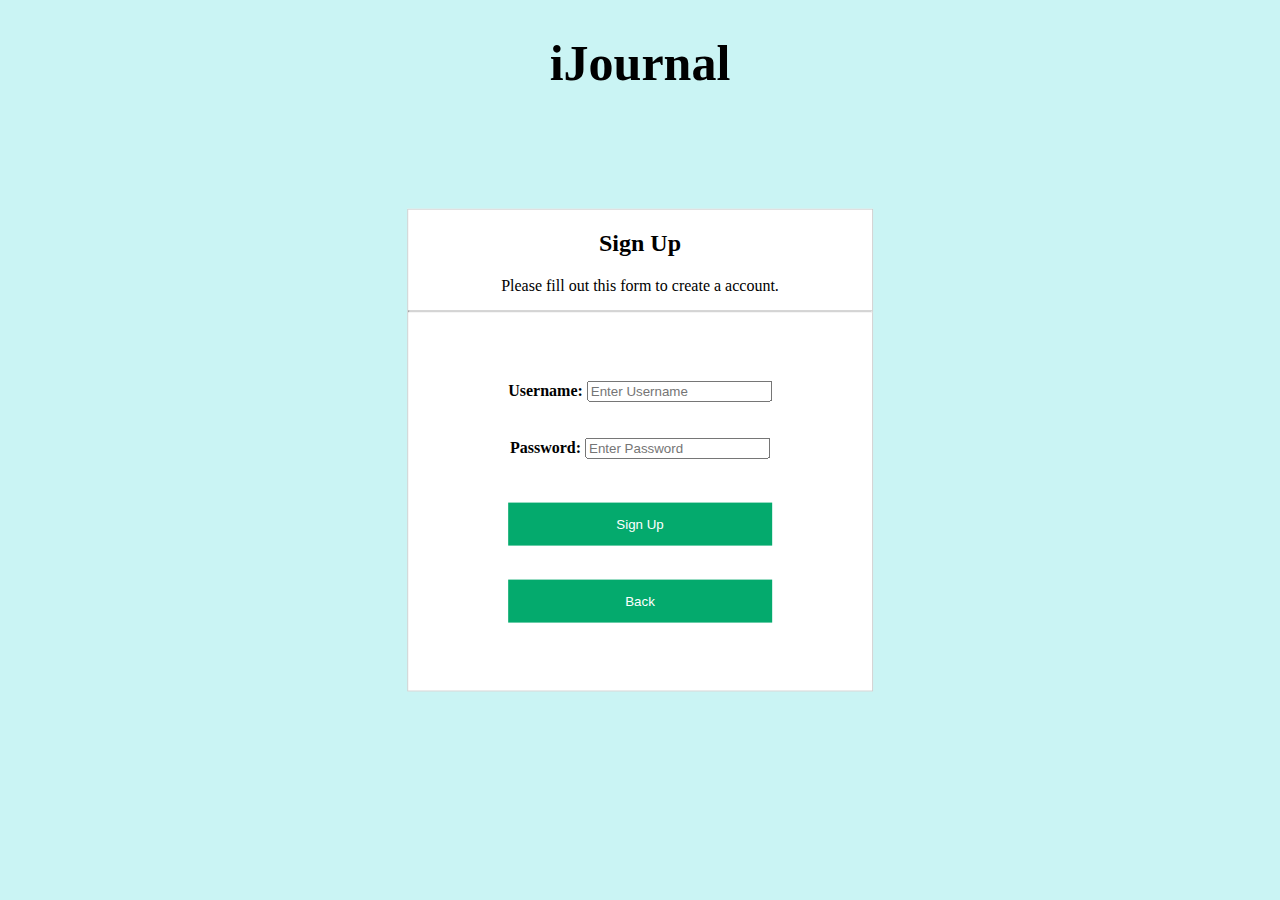
==== createaccount.html @ 1c9462b8 "CSS aspects for createaccount and index (login page)" ====
<!DOCTYPE html>
<html>

<head>
    <meta charset="UTF-8">
    <meta name="viewport" content="width=">
    <title>Create Account</title>
    <link rel="stylesheet" href="style.css">
</head>

<body>
    <div id="header">
        <h1>iJournal</h1>
    </div>
    <div class="container">
        <h2 id="header2">Sign Up</h2>
        <p id="header2">Please fill out this form to create a account.</p>
        <hr>
        <div id="credentials">
            <label for="createUsername"><b>Username: </b></label>
            <input type="text" placeholder="Enter Username" name="createUsername" required><br><br>
            <br>
            <label for="createPassword"><b>Password: </b></label>
            <input type="text" placeholder="Enter Password" name="createPassword" required><br><br>
            <br>
                <button type="submit" class="signup">Sign Up</button>
                <br><br>
                <button type="button" class="back">Back</button>
        </div>
    </div>
</body>

</html>
---- style.css ----
html {
  background-color: #caf4f4;
}

#header {
  font-size: 25px;
  text-align: center;
  font-family: cursive;
}

#credentials {
  text-align: center;
  display: flex;
  width: 100%;
  padding: 60px 100px;
  display: inline-block;
  box-sizing: border-box;
}

#journal {
  width: 50%;
  height: 200px;
  margin: 0 auto;
  display: flex;
  flex-direction: column;
  align-items: center;
  justify-content: center;
}

#entry {
  width: 100%;
  height: 100%;
}

#save {
  margin-top: 20px;
}

.container {
  background-color: white;
  position: fixed;
  top: 50%;
  left: 50%;
  transform: translate(-50%, -50%);
  border: 1px solid #ccc;
}

button {
  background-color: #04AA6D;
  color: white;
  padding: 14px 20px;
  margin: 8px 0;
  border: none;
  cursor: pointer;
  width: 100%;
}

#header2 {
  text-align: center;
}
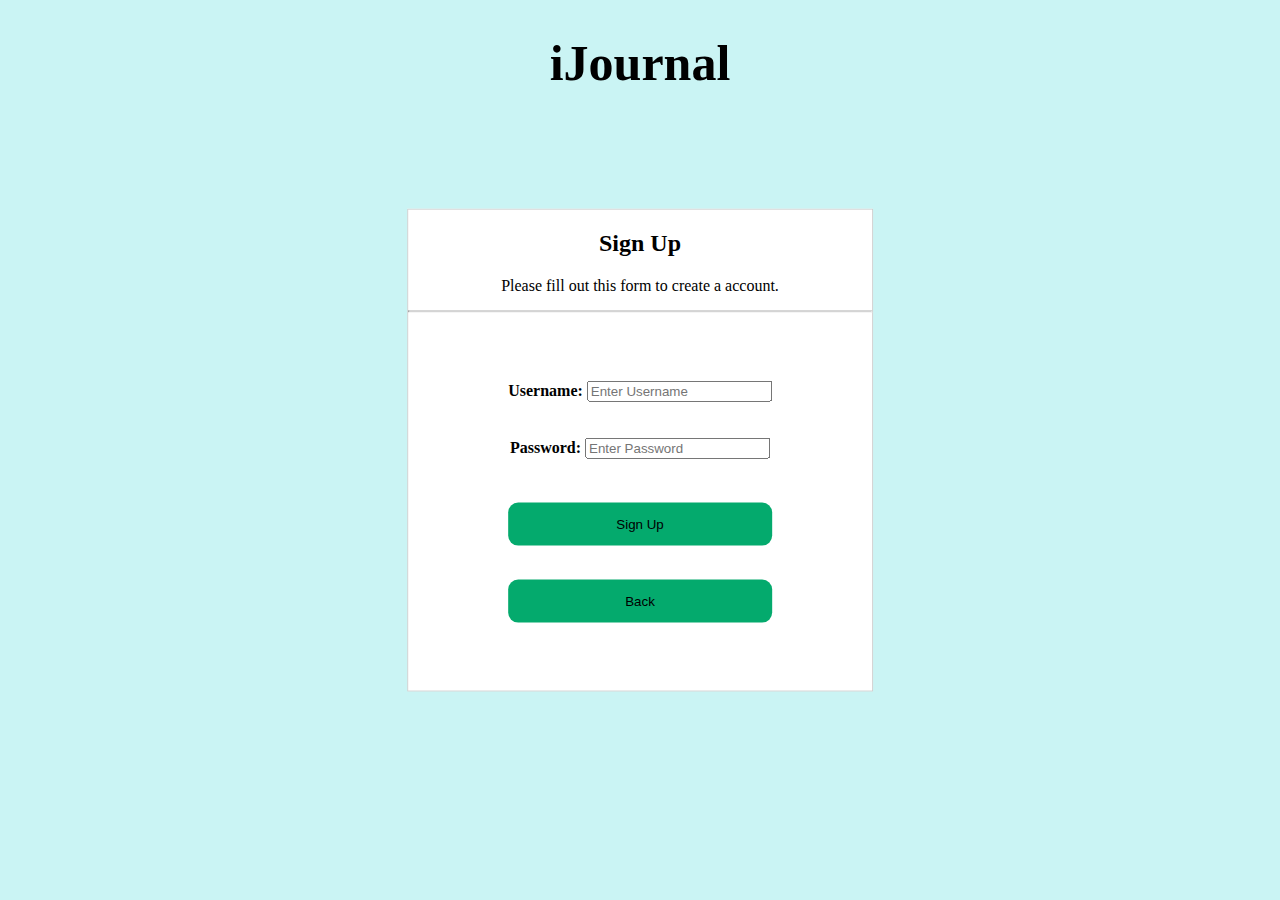
==== commit 9b744fa7: "final version" ====
--- a/createaccount.html
+++ b/createaccount.html
@@ -6,6 +6,7 @@
     <meta name="viewport" content="width=">
     <title>Create Account</title>
     <link rel="stylesheet" href="style.css">
+    <script src="signup.js"></script>
 </head>
 
 <body>
@@ -16,18 +17,21 @@
         <h2 id="header2">Sign Up</h2>
         <p id="header2">Please fill out this form to create a account.</p>
         <hr>
-        <div id="credentials">
-            <label for="createUsername"><b>Username: </b></label>
-            <input type="text" placeholder="Enter Username" name="createUsername" required><br><br>
-            <br>
-            <label for="createPassword"><b>Password: </b></label>
-            <input type="text" placeholder="Enter Password" name="createPassword" required><br><br>
-            <br>
+        <form id="signupForm">
+            <div id="credentials">
+                <label for="createUsername"><b>Username: </b></label>
+                <input type="text" placeholder="Enter Username" name="createUsername" required><br><br>
+                <br>
+                <label for="createPassword"><b>Password: </b></label>
+                <input type="password" placeholder="Enter Password" name="createPassword" required><br><br>
+                <br>
                 <button type="submit" class="signup">Sign Up</button>
                 <br><br>
                 <button type="button" class="back">Back</button>
-        </div>
+            </div>
+        </form>
     </div>
+    <script src="signup.js"></script>
 </body>
 
-</html>+</html>
--- a/style.css
+++ b/style.css
@@ -19,7 +19,7 @@
 
 #journal {
   width: 50%;
-  height: 200px;
+  height: 300px;
   margin: 0 auto;
   display: flex;
   flex-direction: column;
@@ -47,10 +47,11 @@
 
 button {
   background-color: #04AA6D;
-  color: white;
-  padding: 14px 20px;
+  color: rgb(0, 0, 0);
+  border-radius: 10px;
+  padding: 14px 10px;
   margin: 8px 0;
-  border: none;
+  border: black;
   cursor: pointer;
   width: 100%;
 }
@@ -58,3 +59,12 @@
 #header2 {
   text-align: center;
 }
+
+.centerButton {
+  width: 50%;
+  height: 100px;
+  margin: 50px auto;
+  display: flex;
+  flex-direction: row;
+  align-items: center;
+}
